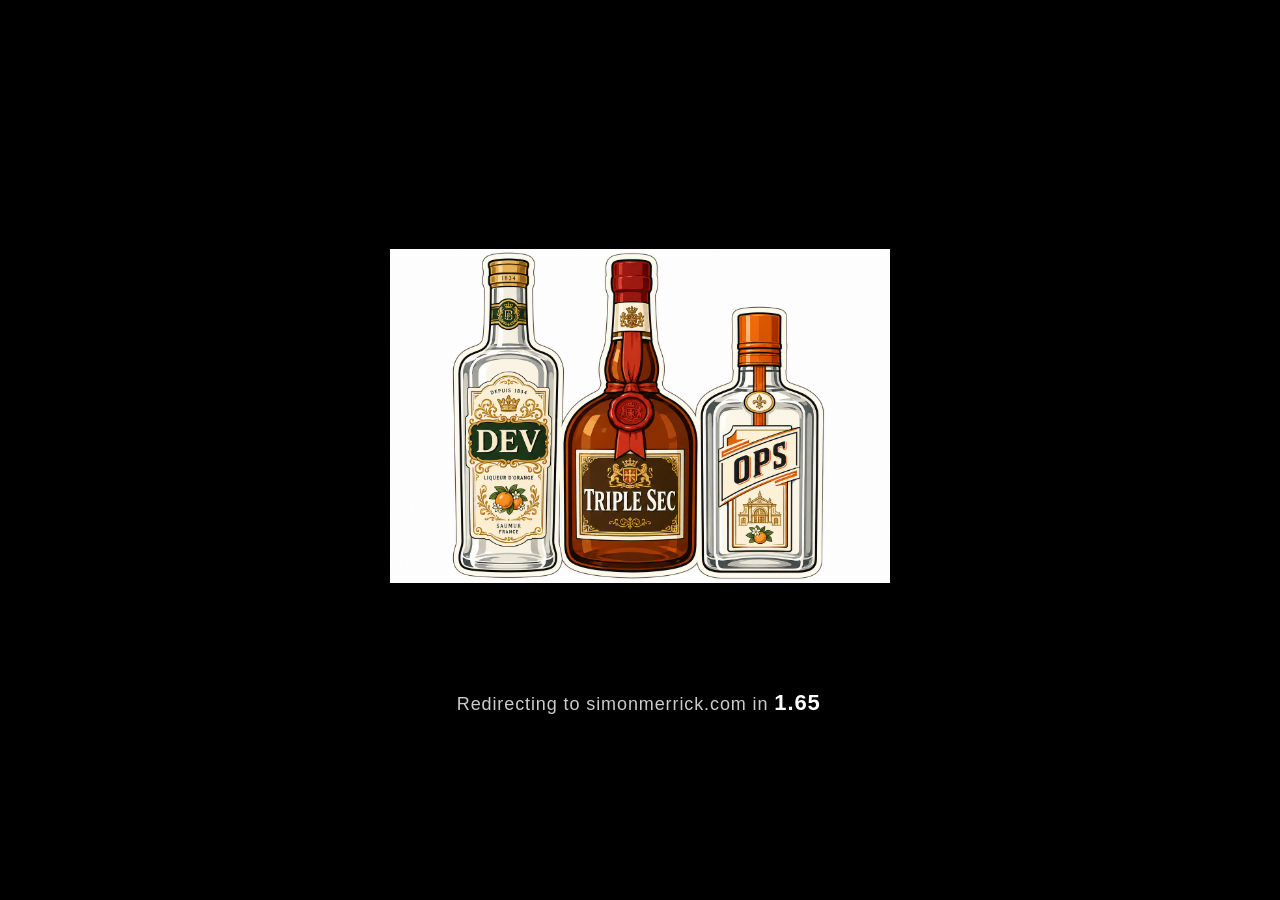
==== src/index.html @ b2f80c10 "Tidy" ====
<!DOCTYPE html>
<html>
<head>
  <meta charset="UTF-8">
  <link rel="stylesheet" href="style.css">
</head>
<body>
  <img src="devtriplesecops.png" alt="Splash">
  <p id="redirect-text">Redirecting to simonmerrick.com in <span id="countdown">3</span></p>
  <script src="main.js"></script>
</body>
</html>
---- src/style.css ----
body {
  margin: 0;
  background: #000;
  display: flex;
  flex-direction: column;
  justify-content: center;
  align-items: center;
  height: 100vh;
  font-family: sans-serif;
}
img {
  width: 500px;
  height: 500px;
  object-fit: contain;
}
#redirect-text {
  margin-top: 24px;
  color: #ccc;
  font-size: 18px;
  letter-spacing: 0.05em;
}
#countdown {
  display: inline-block;
  color: #fff;
  font-weight: bold;
  font-size: 22px;
  min-width: 4ch;
}
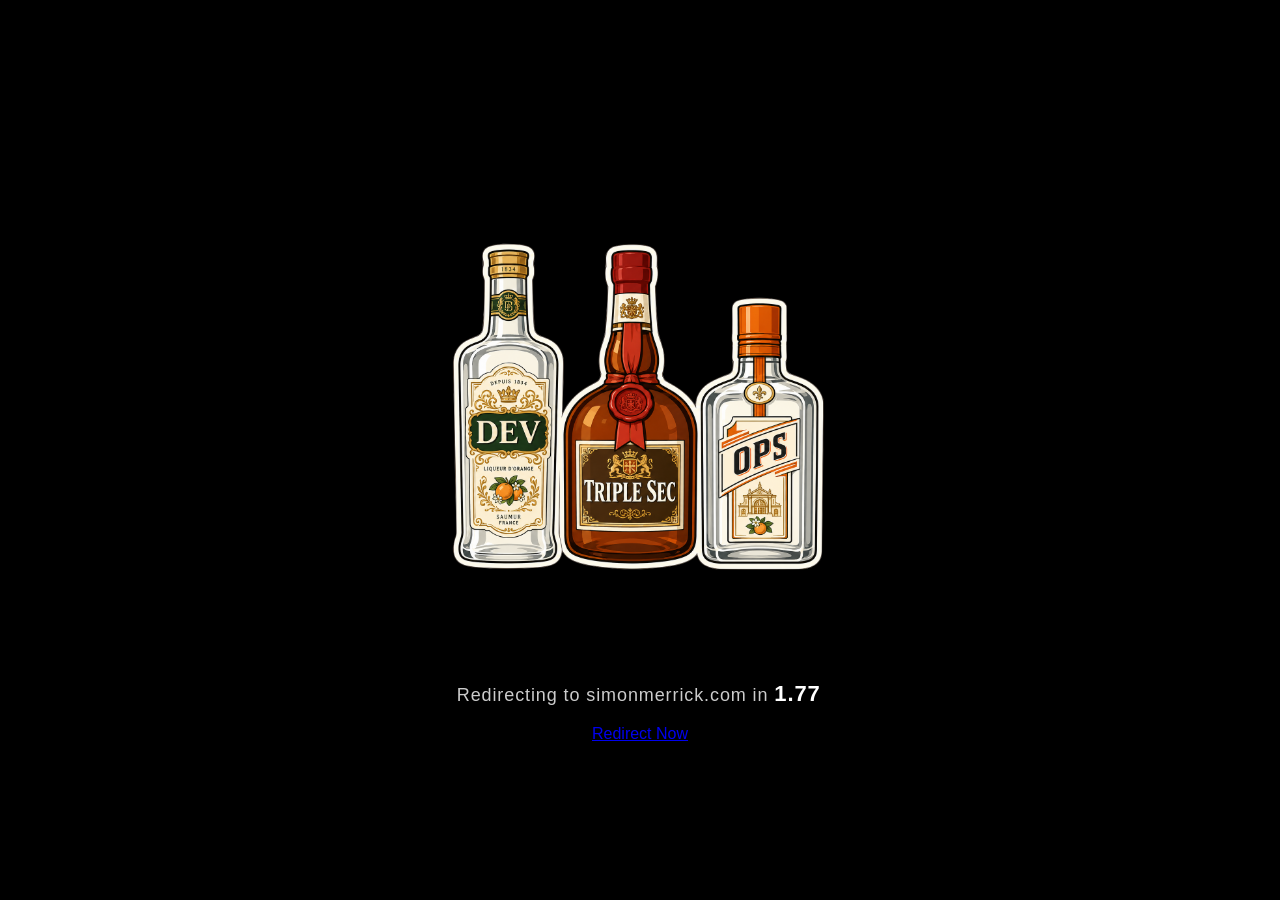
==== commit c3386517: "Image without background" ====
--- a/src/index.html
+++ b/src/index.html
@@ -1,12 +1,13 @@
 <!DOCTYPE html>
 <html>
-<head>
-  <meta charset="UTF-8">
-  <link rel="stylesheet" href="style.css">
-</head>
-<body>
-  <img src="devtriplesecops.png" alt="Splash">
-  <p id="redirect-text">Redirecting to simonmerrick.com in <span id="countdown">3</span></p>
-  <script src="main.js"></script>
-</body>
+  <head>
+    <meta charset="UTF-8">
+    <link rel="stylesheet" href="style.css">
+  </head>
+  <body>
+    <img src="image-no-bg.png" alt="Splash">
+    <p id="redirect-text">Redirecting to simonmerrick.com in <span id="countdown">3</span></p>
+    <a href="https://simonmerrick.com">Redirect Now</a>
+    <script src="main.js"></script>
+  </body>
 </html>
--- a/src/style.css
+++ b/src/style.css
@@ -1,3 +1,6 @@
+:root {
+  color-scheme: only light;
+}
 body {
   margin: 0;
   background: #000;
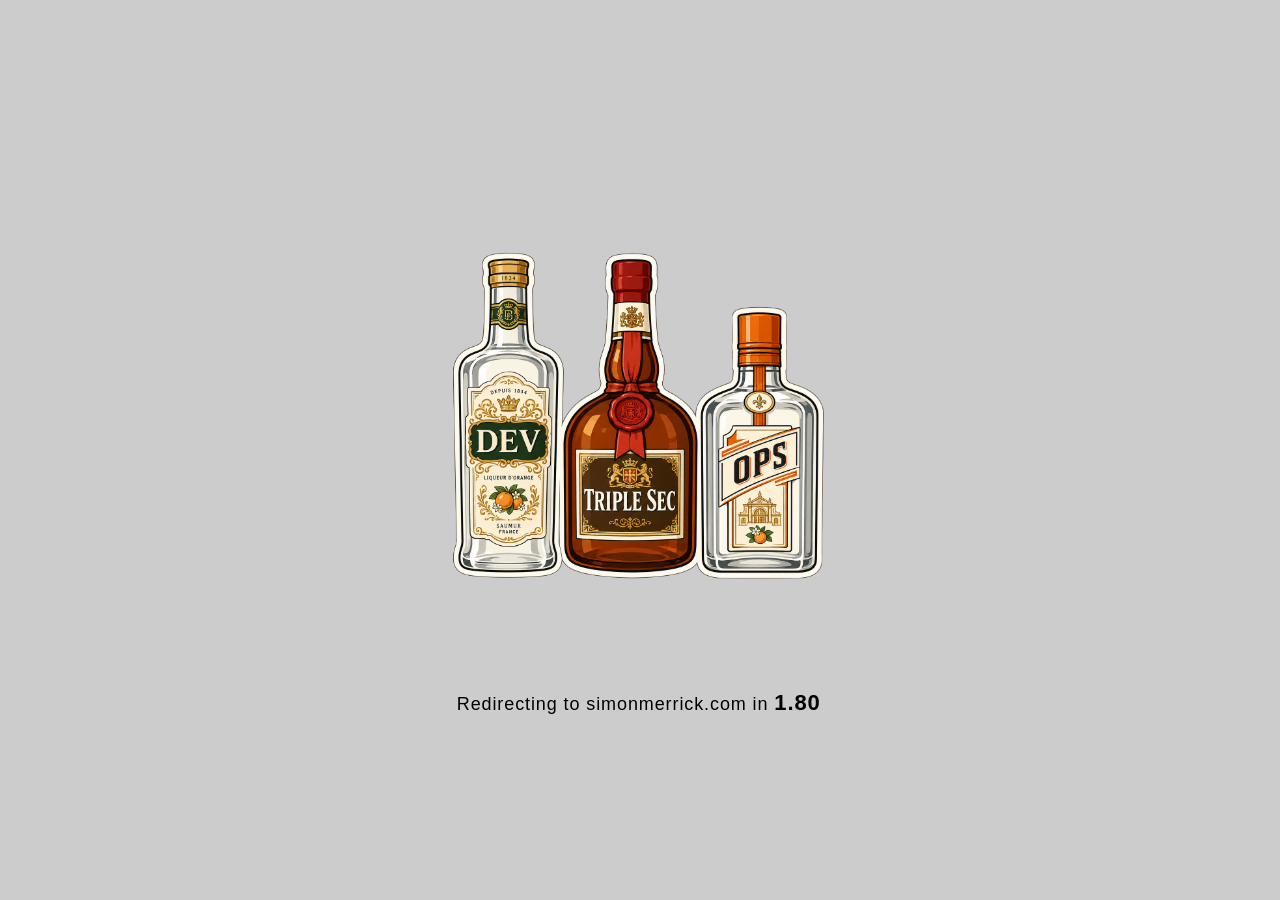
==== commit eabbcc7c: "Support light and dark mode" ====
--- a/src/index.html
+++ b/src/index.html
@@ -7,7 +7,7 @@
   <body>
     <img src="image-no-bg.png" alt="Splash">
     <p id="redirect-text">Redirecting to simonmerrick.com in <span id="countdown">3</span></p>
-    <a href="https://simonmerrick.com">Redirect Now</a>
+    <!-- <a href="https://simonmerrick.com">Redirect Now</a> -->
     <script src="main.js"></script>
   </body>
 </html>
--- a/src/style.css
+++ b/src/style.css
@@ -1,9 +1,32 @@
 :root {
-  color-scheme: only light;
+  color-scheme: light dark;
+  /* color-scheme: only light; */
+  /* color-scheme: only dark; */
+
+  --bg: #fff;
+  --text: #555;
+  --countdown: #111;
 }
+
+@media (prefers-color-scheme: light) {
+  :root {
+    --bg: #ccc;
+    --text: #000;
+    --countdown: #000;
+  }
+}
+
+@media (prefers-color-scheme: dark) {
+  :root {
+    --bg: #000;
+    --text: #ccc;
+    --countdown: #fff;
+  }
+}
+
 body {
   margin: 0;
-  background: #000;
+  background: var(--bg);
   display: flex;
   flex-direction: column;
   justify-content: center;
@@ -18,13 +41,13 @@
 }
 #redirect-text {
   margin-top: 24px;
-  color: #ccc;
+  color: var(--text);
   font-size: 18px;
   letter-spacing: 0.05em;
 }
 #countdown {
   display: inline-block;
-  color: #fff;
+  color: var(--countdown);
   font-weight: bold;
   font-size: 22px;
   min-width: 4ch;
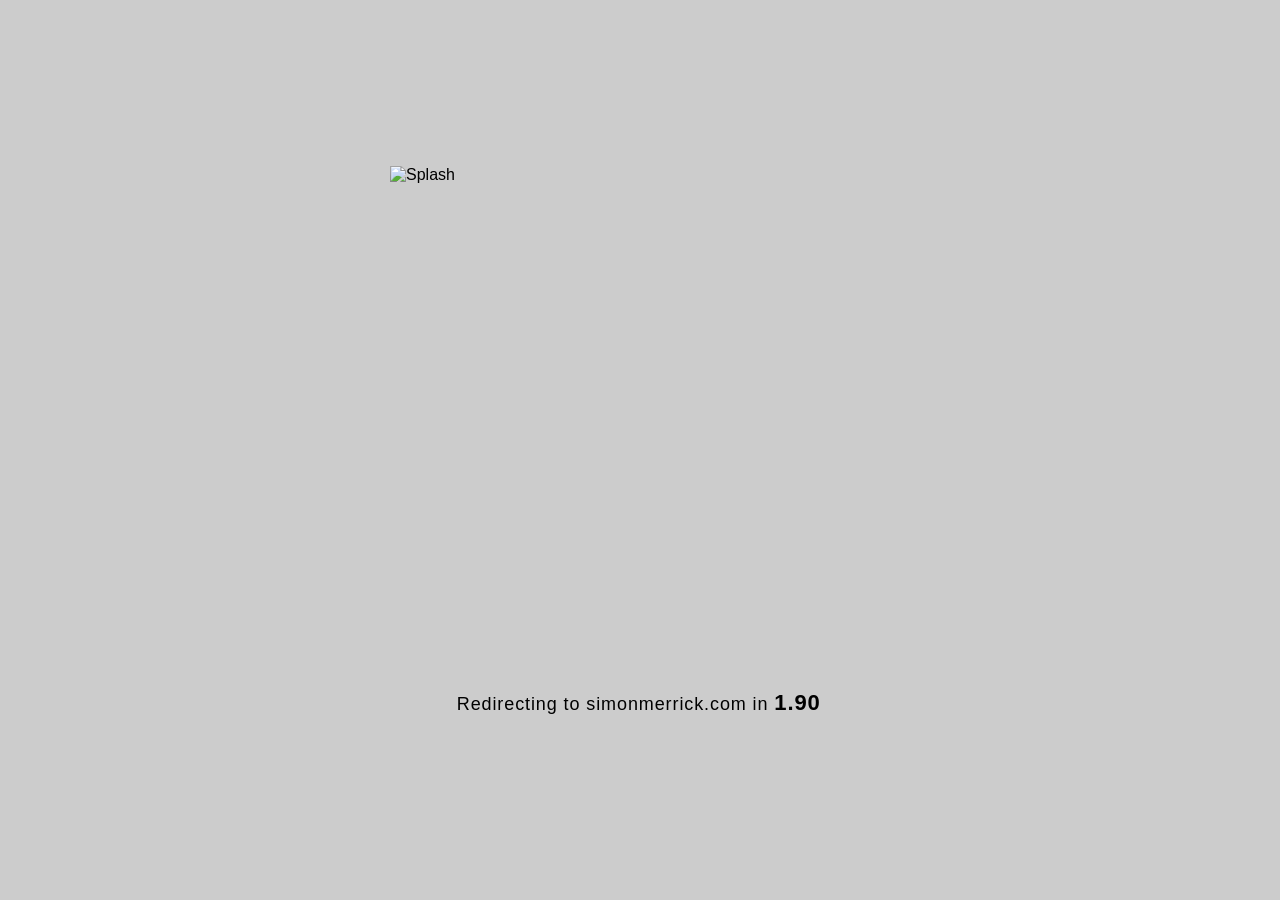
==== commit 5a67f335: "Better image plus responsive scaling" ====
--- a/src/index.html
+++ b/src/index.html
@@ -2,10 +2,11 @@
 <html>
   <head>
     <meta charset="UTF-8">
+    <meta name="viewport" content="width=device-width, initial-scale=1.0">
     <link rel="stylesheet" href="style.css">
   </head>
   <body>
-    <img src="image-no-bg.png" alt="Splash">
+    <img src="image.png" alt="Splash">
     <p id="redirect-text">Redirecting to simonmerrick.com in <span id="countdown">3</span></p>
     <!-- <a href="https://simonmerrick.com">Redirect Now</a> -->
     <script src="main.js"></script>
--- a/src/style.css
+++ b/src/style.css
@@ -35,8 +35,8 @@
   font-family: sans-serif;
 }
 img {
-  width: 500px;
-  height: 500px;
+  width: min(500px, 90vw);
+  height: min(500px, 90vw);
   object-fit: contain;
 }
 #redirect-text {
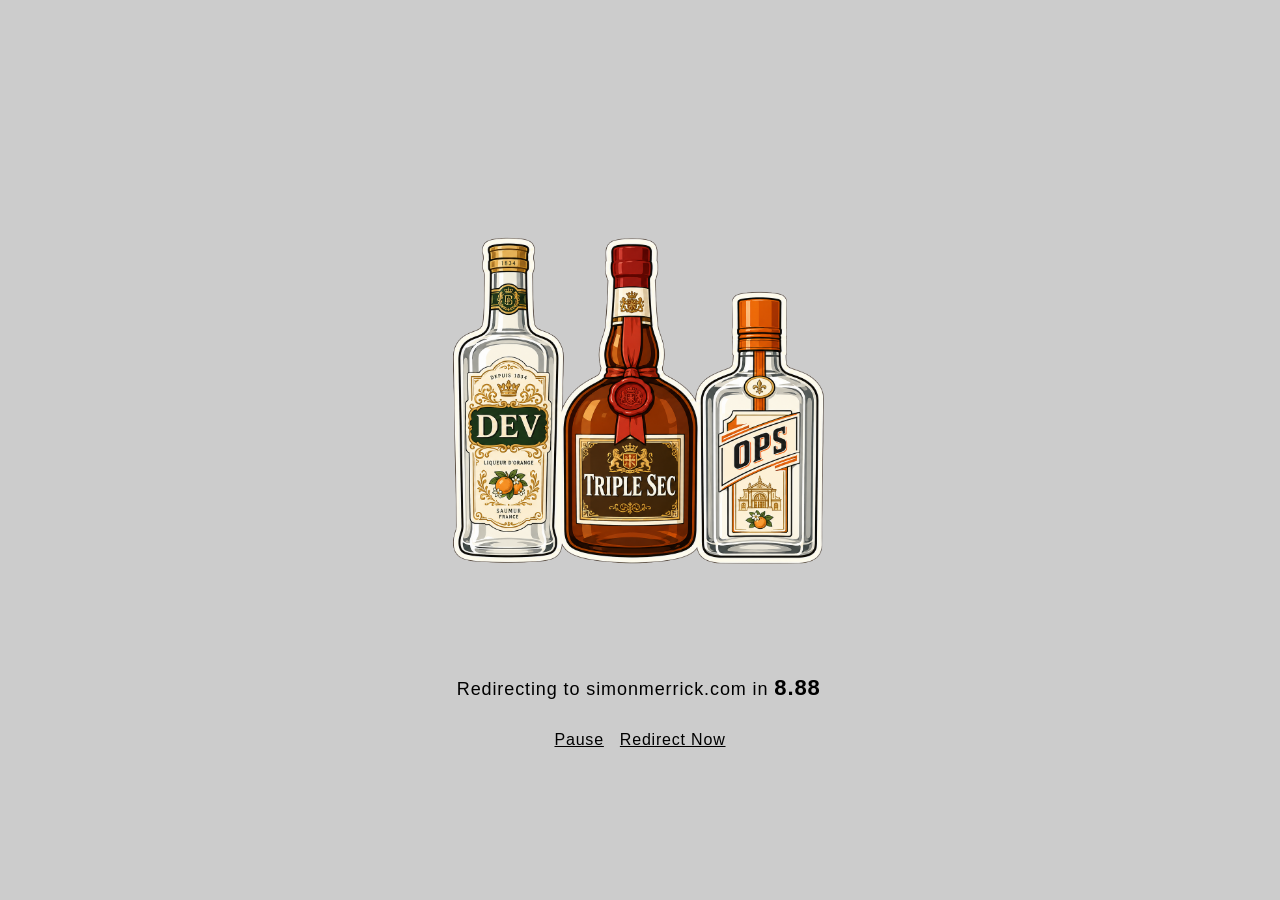
==== commit 2adbc51a: "Better UX" ====
--- a/src/index.html
+++ b/src/index.html
@@ -7,8 +7,11 @@
   </head>
   <body>
     <img src="image.png" alt="Splash">
-    <p id="redirect-text">Redirecting to simonmerrick.com in <span id="countdown">3</span></p>
-    <!-- <a href="https://simonmerrick.com">Redirect Now</a> -->
+    <p id="redirect-text">Redirecting to simonmerrick.com in <span id="countdown">10.00</span></p>
+    <div id="controls">
+      <button id="pause-btn" onclick="togglePause()">Pause</button>
+      <a href="https://simonmerrick.com" id="redirect-now">Redirect Now</a>
+    </div>
     <script src="main.js"></script>
   </body>
 </html>
--- a/src/style.css
+++ b/src/style.css
@@ -52,3 +52,27 @@
   font-size: 22px;
   min-width: 4ch;
 }
+
+#controls {
+  display: flex;
+  gap: 16px;
+  margin-top: 12px;
+}
+
+#controls button,
+#controls a {
+  background: none;
+  border: none;
+  padding: 0;
+  font-family: inherit;
+  font-size: 16px;
+  letter-spacing: 0.05em;
+  color: var(--text);
+  text-decoration: underline;
+  cursor: pointer;
+}
+
+#controls button:hover,
+#controls a:hover {
+  color: var(--countdown);
+}
